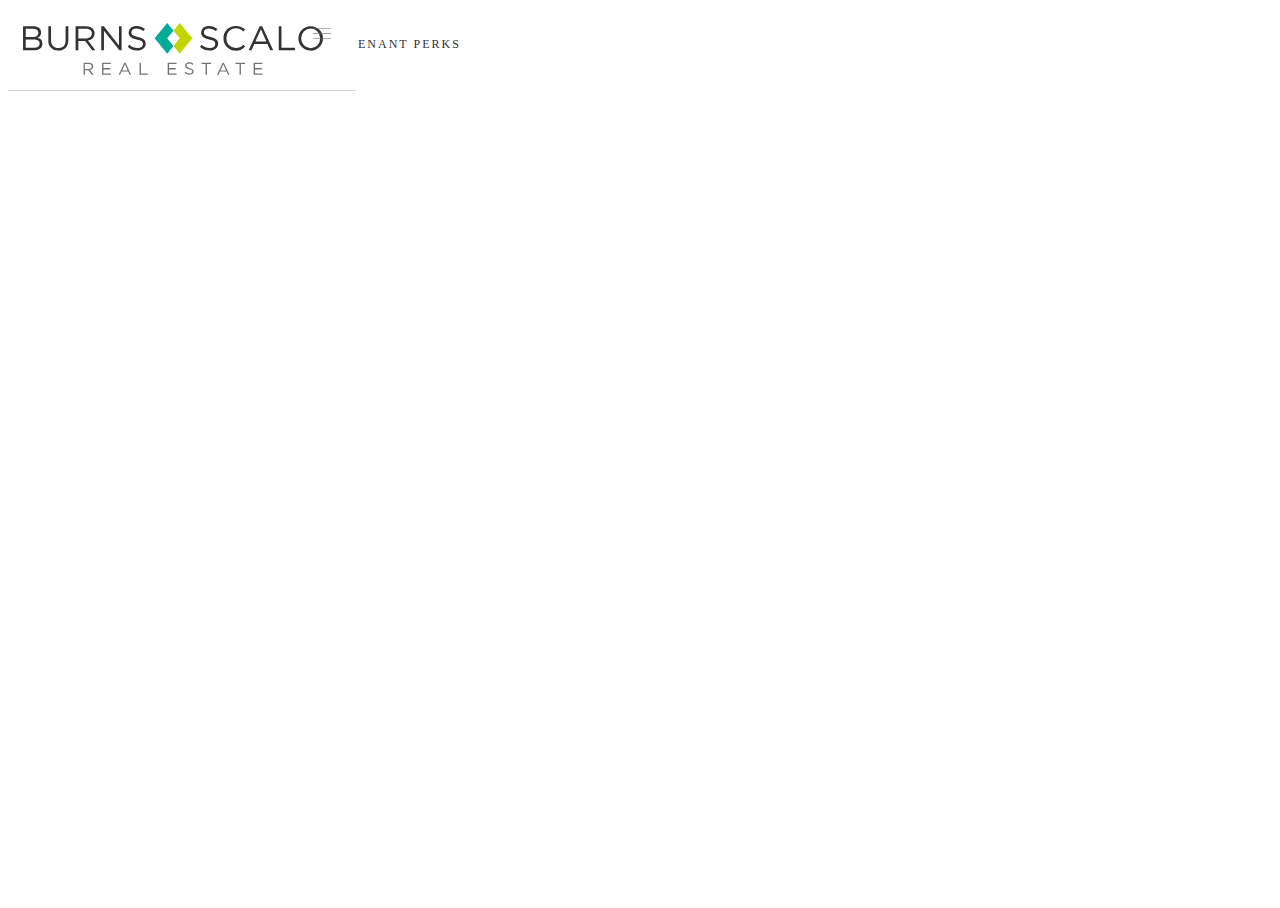
==== portfolio.html @ eeb32353 "." ====
<!doctype html>
<html lang="en">
  <head>
    <!-- Required meta tags -->
    <meta charset="utf-8">
    <meta name="viewport" content="width=device-width, initial-scale=1">

    <!-- Bootstrap CSS -->
    <link href="https://cdn.jsdelivr.net/npm/bootstrap@5.0.0-beta2/dist/css/bootstrap.min.css" rel="stylesheet" integrity="sha384-BmbxuPwQa2lc/FVzBcNJ7UAyJxM6wuqIj61tLrc4wSX0szH/Ev+nYRRuWlolflfl" crossorigin="anonymous">
    <link href="css/style.css" type="text/css" rel="stylesheet">
    <link href="css/fonts/stylesheet.css" type="text/css" rel="stylesheet">
    <title>Burns Scalo Real Estate</title>
  </head>
  <body>

    <header class="col-12 float-left">



        <div class="logo-container col-6 offset-3 float-left">
      <a href="index.html" class="12 float-left p-0"><img src="assets/logo.svg" alt="Burns Scalo logo to home page" class="col-12 float-left"></a>
      </div>

      <div class="menu-container col-1 offset-2">
      <a href="#" onclick="myFunction()" class="col-12 float-left"><img src="assets/menu.svg" alt="Dropdown Menu" class="dropdown-menu-custom"></a>
      </div>

      </header>

      <nav class="col-12" id="nav">
        <ul class="main-nav col-10 offset-1">
          <li class="nav-item-1"><a href="who-we-are.html">WHO WE ARE</a></li>
          <li class="nav-item-2"><a href="what-we-do.html">WHAT WE DO</a></li>
          <li class="nav-item-3"><a href="portfolio.html">PORTFOLIO</a></li>
          </ul>

          <ul class="secondary-nav col-10 offset-1">
            <li class="nav-item-4"><a href="#">SCHEDULE A TOUR</a></li>
            <li class="nav-item-5"><a href="#">MEMBERS</a></li>
            </ul>

          </nav>

          <section>
            </section>


          <footer class="col-12">
            <ul class="col-4 offset-1">
              <li><a href="#"><img src="assets/linkedin.svg" alt="#"></a></li>
              <li><a href="#"><img src="assets/instagram.svg" alt="#"></a></li>
              </ul>


              <ul class="col-7">
                <li><a href="#">BLOG</a></li>
                <li><a href="#">NEWS</a></li>
                <li><a href="#">CAREERS</a></li>
                <li><a href="#">TENANT PERKS</a></li>
                </ul>

            </footer>


          <script>
          function myFunction() {
             var element = document.getElementById("nav");
             element.classList.toggle("display-toggle");
          }
          </script>
</body>
          </html>
---- css/style.css ----
/* BEGIN UNIVERSAL STYLES */
body {
  overflow-x: hidden; }

main {
  height: 100vh;
  float: left;
  position: relative;
  overflow: hidden; }

section {
  height: 100vh;
  float: left;
  position: relative;
  overflow: hidden; }

embed {
  height: 100vh;
  width: 100vw; }

object {
  height: 100vh;
  width: 100vw; }

.copy-container {
  background-color: rgba(229, 229, 229, 0.5);
  z-index: 1;
  position: absolute; }

h1 {
  font-family: macklin;
  font-weight: 900;
  font-style: italic;
  color: black;
  font-size: 40px; }

h2 {
  font-family: gotham;
  font-weight: 900;
  color: #333033; }

h3 {
  font-family: macklin;
  font-weight: 900;
  color: #333033;
  font-style: italic; }

h4 {
  font-family: gotham;
  font-weight: 900;
  color: #333033; }

h5 {
  font-family: gotham;
  font-weight: 900;
  color: #333033; }

p {
  font-family: gotham;
  font-size: 14px; }

.green-underline {
  border-bottom: 6px solid #C2D500; }

.turquoise-underline {
  border-bottom: 6px solid #00AC98; }

.orange-underline {
  border-bottom: 6px solid #F26524; }

.green-giant {
  font-size: 55px;
  line-height: 50px;
  border-bottom: 12px solid #C2D500; }

.turquoise-giant {
  font-size: 55px;
  line-height: 50px;
  border-bottom: 12px solid #00AC98; }

.orange-giant {
  font-size: 55px;
  line-height: 50px;
  border-bottom: 12px solid #F26524; }

.link-green {
  padding: 10px;
  background-color: #C2D500;
  color: white;
  text-decoration: none;
  float: left;
  text-align: center;
  margin-top: 2vh; }

.link-turquoise {
  padding: 10px;
  background-color: #00AC98;
  color: white;
  text-decoration: none;
  float: left;
  text-align: center;
  margin-top: 2vh; }

.link-orange {
  padding: 10px;
  background-color: #F26524;
  color: white;
  text-decoration: none;
  float: left;
  text-align: center;
  margin-top: 2vh; }

/* SNAP SCROLL */
.scroll-container {
  height: 100vh;
  overflow-y: scroll;
  scroll-snap-type: y mandatory; }

section {
  height: 100vh;
  scroll-snap-align: center; }

/* ENDS SNAP SCROLL */
nav {
  height: 100vh;
  width: 100vw;
  position: fixed;
  padding-top: 20vh;
  z-index: 199;
  background-color: rgba(255, 255, 255, 0.75);
  backdrop-filter: blur(8px);
  -webkit-backdrop-filter: blur(8px);
  display: none;
  opacity: 0;
  transition: .5s; }

.display-toggle {
  display: block;
  animation-name: fade;
  transition: .5s;
  animation-duration: .25s;
  animation-iteration-count: 1;
  opacity: 1; }

@keyframes fade {
  from {
    opacity: 0; }
  to {
    opacity: 1; } }
@keyframes fade-2 {
  from {
    opacity: 0;
    margin-left: -50px; }
  to {
    opacity: 1;
    margin-left: 0; } }
.main-nav {
  list-style: none;
  padding-left: 5vw;
  padding-right: 5vw; }
  .main-nav li {
    text-align: center;
    padding-left: 25px;
    padding-right: 25px;
    font-family: gotham;
    letter-spacing: 2px;
    transition: 1s;
    margin-bottom: 7.5vh; }
  .main-nav a {
    color: #333033;
    text-decoration: none; }

.secondary-nav {
  border-top: 2px solid lightgray;
  list-style: none;
  margin-top: 10vh;
  padding-top: 10vh; }
  .secondary-nav li {
    text-align: center;
    padding-left: 25px;
    padding-right: 25px;
    font-family: gotham;
    letter-spacing: 2px;
    transition: 1s;
    margin-bottom: 7.5vh; }
  .secondary-nav a {
    color: #333033;
    text-decoration: none; }

.nav-item-1 {
  animation-name: fade-2;
  animation-duration: .5s; }

.nav-item-2 {
  animation-name: fade-2;
  animation-duration: 1s; }

.nav-item-3 {
  animation-name: fade-2;
  animation-duration: 1.5s; }

.nav-item-4 {
  animation-name: fade-2;
  animation-duration: 2s; }

.nav-item-5 {
  animation-name: fade-2;
  animation-duration: 2.5s; }

#active {
  border-bottom: 2px solid #00AC98; }

/* ENDS UNIVERSAL STYLES */
/* ----------------------------------------------------------------- */
/* BEGINS HEADER */
header {
  padding: 15px;
  float: left;
  z-index: 200;
  background-color: white;
  position: fixed;
  border-bottom: 1px solid lightgray; }
  header div {
    float: left; }
  header img {
    width: 100%;
    float: left; }

/*CLOSES HEADER */
.dropdown-menu-custom {
  margin-left: -10px !important;
  margin-top: 5px; }

.top {
  position: absolute; }

/* ENDS HEADER */
/* ----------------------------------------------------------------- */
/* BEGINS FOOTER */
footer {
  float: left;
  background-color: white;
  padding-top: 10px;
  padding-left: 10px;
  padding-right: 0;
  z-index: -1;
  /*close ul*/ }
  footer ul {
    list-style: none;
    float: left;
    padding: 0;
    /*close li*/ }
    footer ul li {
      float: left;
      text-align: center;
      padding-left: 10px;
      padding-right: 10px; }
    footer ul a {
      color: #333033;
      text-decoration: none;
      font-size: 12px;
      letter-spacing: 2px;
      padding: 0; }
    footer ul img {
      width: 35px;
      height: auto; }

/* CLOSES FOOTER */
/* ENDS FOOTER */
/* ----------------------------------------------------------------- */
/* BEGINS HOME */
#container-1 h1 {
  position: absolute;
  bottom: 10vh;
  z-index: 1;
  color: white; }
#container-1 .video-background {
  position: absolute;
  width: auto;
  height: 100vh;
  z-index: -100; }

#container-2 {
  padding: 0; }
  #container-2 svg {
    position: absolute;
    z-index: 1; }
  #container-2 .svg-v-1 {
    left: 8vw; }
  #container-2 .svg-v-2 {
    right: 8vw; }
  #container-2 .svg-h-1 {
    top: 52vh; }
  #container-2 .svg-h-2 {
    top: 95vh; }
  #container-2 .image-container {
    position: relative;
    margin-top: 7vh;
    overflow: hidden;
    height: 50vh;
    padding: 0; }
  #container-2 img {
    padding: 0;
    float: left;
    position: absolute;
    height: 100%;
    width: auto; }
  #container-2 .copy-container {
    min-height: 43vh;
    margin-top: -5vh;
    padding-top: 7vh;
    padding-bottom: 4vh; }
  #container-2 h2 {
    padding-bottom: 1.5vh; }

#container-3 {
  padding: 0; }
  #container-3 svg {
    position: absolute;
    z-index: 1; }
  #container-3 .svg-v-1 {
    left: 8vw; }
  #container-3 .svg-v-2 {
    right: 8vw; }
  #container-3 .svg-h-1 {
    top: 52vh; }
  #container-3 .svg-h-2 {
    top: 95vh; }
  #container-3 .image-container {
    position: relative;
    margin-top: 7vh;
    overflow: hidden;
    height: 50vh;
    padding: 0; }
  #container-3 img {
    padding: 0;
    float: left;
    position: absolute;
    height: 100%;
    width: auto; }
  #container-3 .copy-container {
    min-height: 43vh;
    margin-top: -5vh;
    padding-top: 7vh;
    padding-bottom: 4vh; }
  #container-3 h2 {
    padding-bottom: 1.5vh; }

#container-4 {
  padding: 0; }
  #container-4 svg {
    position: absolute;
    z-index: 1; }
  #container-4 .svg-v-1 {
    left: 8vw; }
  #container-4 .svg-v-2 {
    right: 8vw; }
  #container-4 .svg-h-1 {
    top: 52vh; }
  #container-4 .svg-h-2 {
    top: 95vh; }
  #container-4 .image-container {
    position: relative;
    margin-top: 7vh;
    overflow: hidden;
    height: 50vh;
    padding: 0; }
  #container-4 img {
    padding: 0;
    float: left;
    position: absolute;
    height: 100%;
    width: auto; }
  #container-4 .copy-container {
    min-height: 43vh;
    margin-top: -5vh;
    padding-top: 7vh;
    padding-bottom: 4vh; }
  #container-4 h2 {
    padding-bottom: 1.5vh; }

/* begins reveal section */
#people {
  height: 125vh !important;
  position: relative; }
  #people h2 {
    margin-bottom: 25px; }
  #people img {
    height: auto;
    position: absolute; }

/* animation */
#people .svg1 {
  position: fixed;
  animation: scale 1s linear infinite;
  animation-play-state: paused;
  animation-delay: calc(var(--scroll) * -.01s);
  animation-iteration-count: 1;
  animation-fill-mode: both;
  top: 0;
  bottom: 0;
  left: -100vw;
  right: 0;
  margin: auto;
  width: 300vw; }
@keyframes scale {
  to {
    transform: scale(16000) translateY(1200px); } }
#people .svg2 {
  position: fixed;
  animation: scale 1s linear infinite;
  animation-play-state: paused;
  animation-delay: calc(var(--scroll) * -.01s);
  animation-iteration-count: 1;
  animation-fill-mode: both;
  top: 0;
  bottom: 0;
  left: -100vw;
  right: 0;
  margin: auto;
  width: 300vw; }
@keyframes scale2 {
  to {
    transform: scale(16000) translateY(1200px); } }
/* CLOSE #PEOPLE */
.zoom {
  position: fixed;
  height: 100vh;
  background-repeat: no-repeat;
  background-size: cover; }

.zoom-1 {
  background-image: url("../assets/images/unparalleled-luxe.png"); }
  .zoom-1 h2 {
    color: white !important; }
  .zoom-1 p {
    color: white !important; }

.zoom-2 {
  background-image: url("../assets/images/meticulous.png"); }

.reveal-container {
  margin-top: 15vh; }

/* ends reveal section */
/* ENDS HOME */
/* ----------------------------------------------------------------- */
/* BEGINS WHAT WE DO */
#what-we-do h2 {
  margin-bottom: 0;
  padding-bottom: 0; }
#what-we-do h3 {
  margin-top: 5px; }
#what-we-do .copy-container {
  padding-bottom: 0; }
  #what-we-do .copy-container ul {
    list-style: none;
    padding: 0; }
    #what-we-do .copy-container ul li {
      font-family: gotham;
      margin-top: 10px; }

/* CLOSES WHAT WE DO */
/* ENDS WHAT WE DO */
/* ----------------------------------------------------------------- */

/*# sourceMappingURL=style.css.map */
---- css/fonts/stylesheet.css ----
/*!
 * Web Fonts from Fontspring.com
 *
 * All OpenType features and all extended glyphs have been removed.
 * Fully installable fonts can be purchased at http://www.fontspring.com
 *
 * The fonts included in this stylesheet are subject to the End User License you purchased
 * from Fontspring. The fonts are protected under domestic and international trademark and
 * copyright law. You are prohibited from modifying, reverse engineering, duplicating, or
 * distributing this font software.
 *
 * (c) 2010-2020 Fontspring
 *
 *
 *
 *
 * The fonts included are copyrighted by the vendor listed below.
 *
 * Vendor:      Horizon Type
 * License URL: https://www.fontspring.com/licenses/horizon-type/webfont
 *
 *
 */

@font-face {
    font-family: 'gotham';
    src: url('gotham-book.woff2') format('woff2'),
         url('gotham-book.woff') format('woff');
    font-weight: 300;
    font-style: normal;
}

@font-face {
    font-family: 'gotham';
    src: url('gotham-bold.woff2') format('woff2'),
         url('gotham-bold.woff') format('woff');
    font-weight: 600;
    font-style: normal;
}

@font-face {
    font-family: 'gotham';
    src: url('gotham-black.woff2') format('woff2'),
         url('gotham-black.woff') format('woff');
    font-weight: 900;
    font-style: normal;
}

@font-face {
    font-family: 'macklin';
    src: url('macklin-display-bold-italic.woff2') format('woff2'),
         url('macklin-display-bold-italic.woff') format('woff');
    font-weight: 600;
    font-style: italic;
}
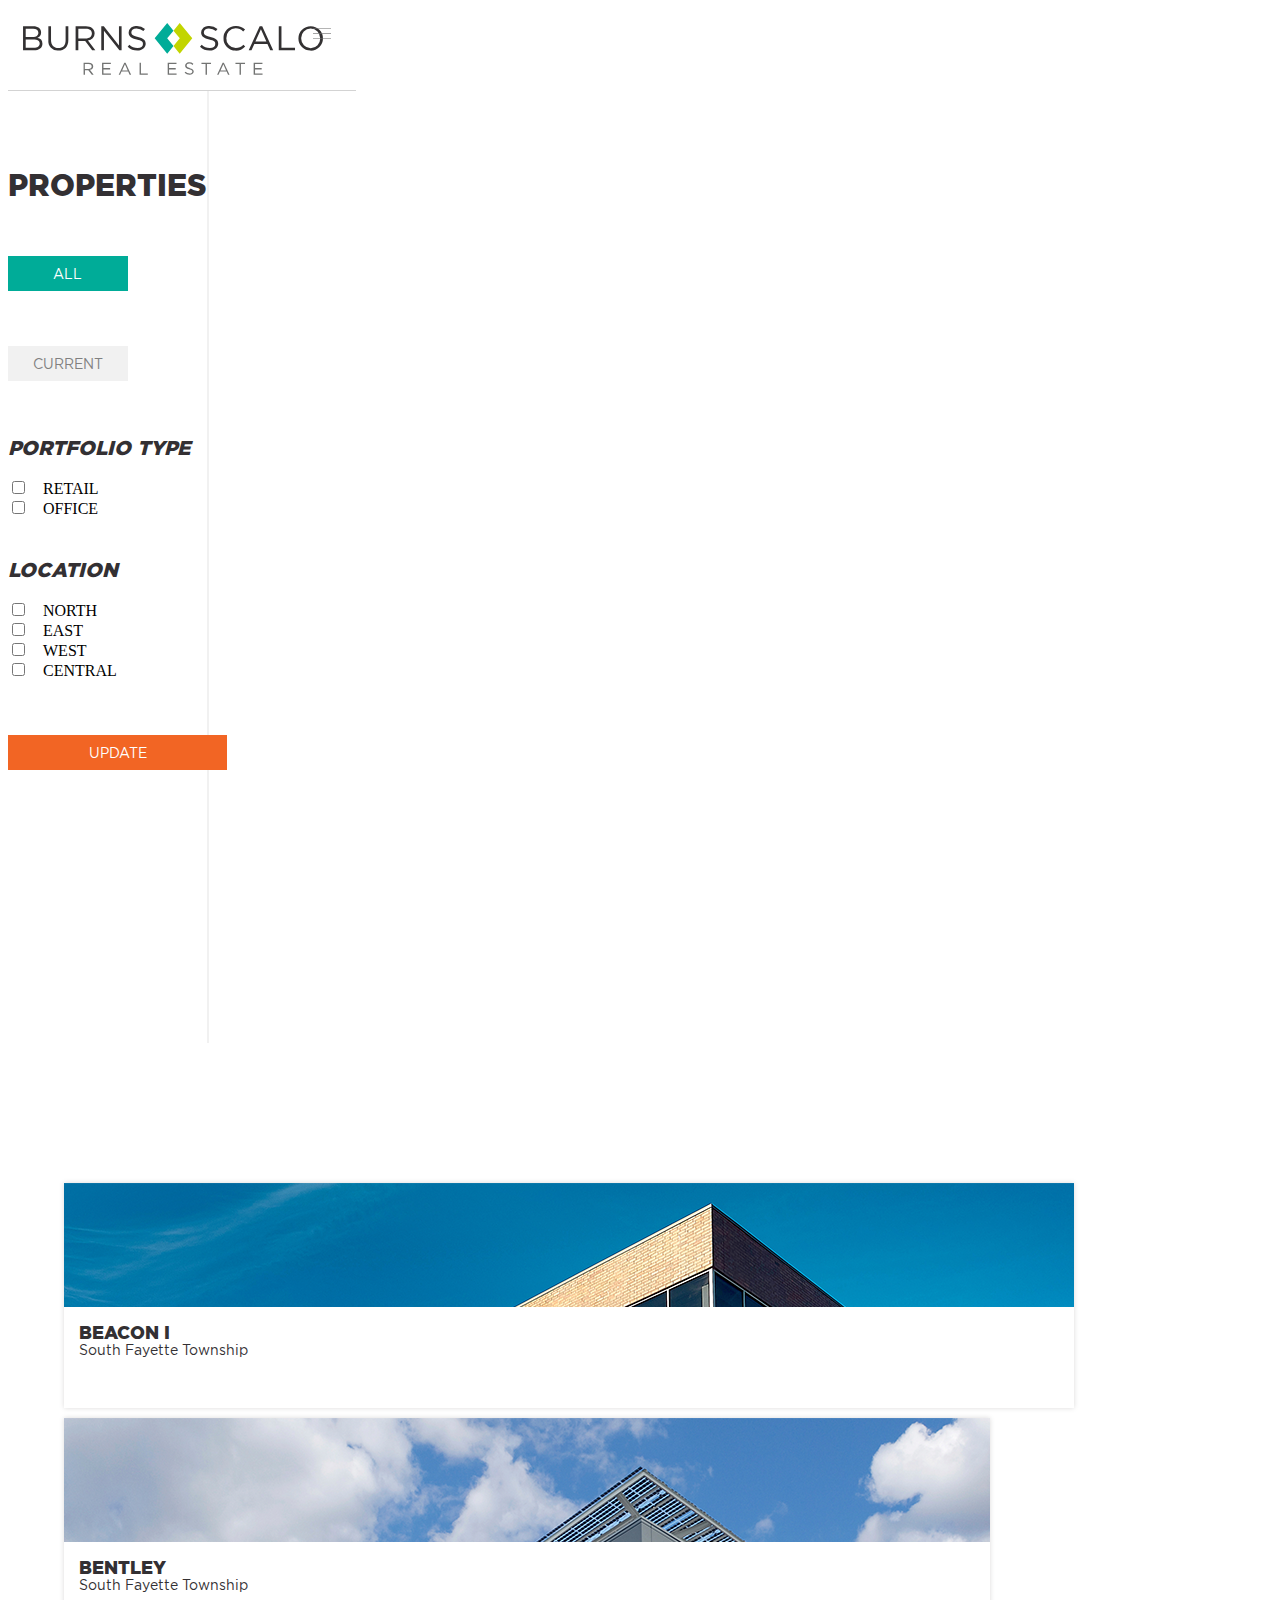
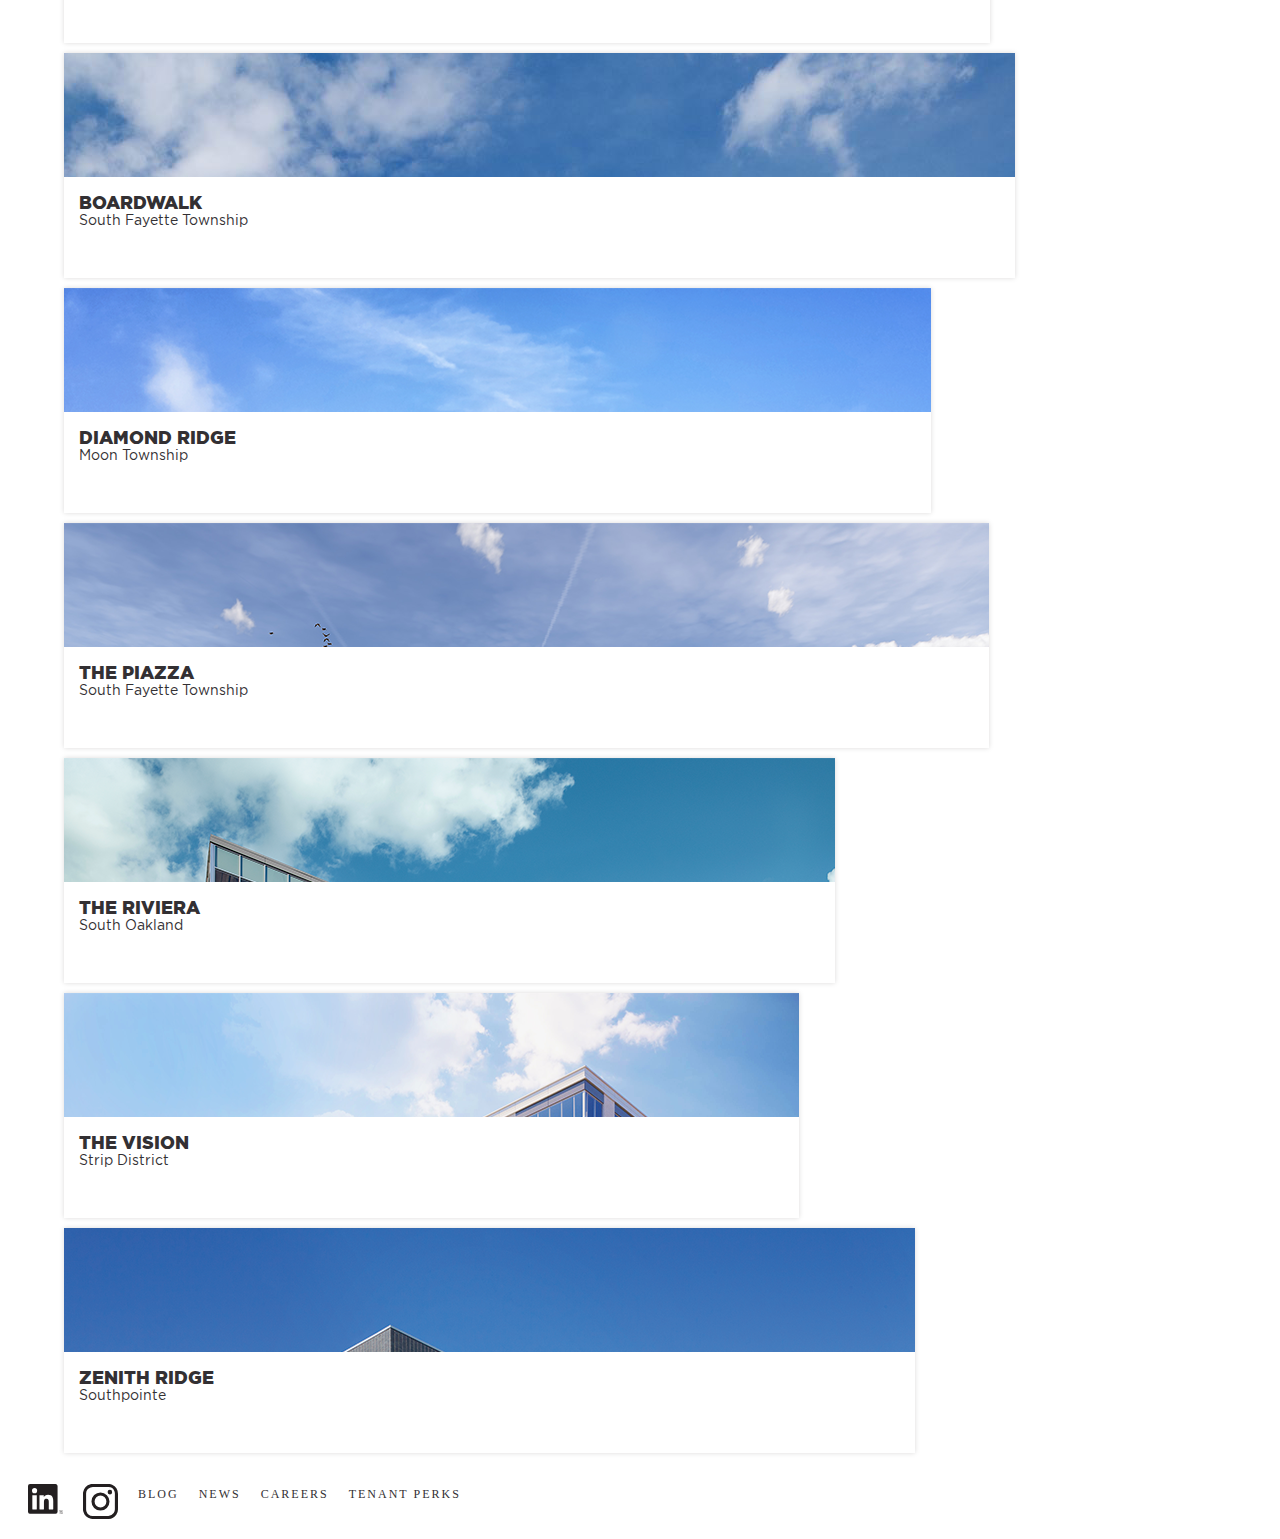
==== commit 02d1a79c: "portfolio" ====
--- a/portfolio.html
+++ b/portfolio.html
@@ -31,7 +31,7 @@
         <ul class="main-nav col-10 offset-1">
           <li class="nav-item-1"><a href="who-we-are.html">WHO WE ARE</a></li>
           <li class="nav-item-2"><a href="what-we-do.html">WHAT WE DO</a></li>
-          <li class="nav-item-3"><a href="portfolio.html">PORTFOLIO</a></li>
+          <li class="nav-item-3"><a href="portfolio.html"><span id="active">PORTFOLIO</span></a></li>
           </ul>
 
           <ul class="secondary-nav col-10 offset-1">
@@ -43,6 +43,144 @@
 
           <section>
             </section>
+
+
+
+            <div class="col-12 p-0" id="portfolio">
+            <aside class="col-12 col-lg-3 float-left p-0">
+
+              <form class="col-8 offset-2 float-left">
+                <h2>PROPERTIES</h2>
+                <a href="#" id="portfolio-active">ALL</a>
+                <a href="#">CURRENT</a>
+                <h3>PORTFOLIO TYPE</h3>
+                <input type="checkbox" id="retail" class="checkbox float-left"><label for="retail">RETAIL</label>
+                <br>
+                <input type="checkbox" id="office" class="checkbox float-left"><label for="office">OFFICE</label>
+                <br>
+                <h3>LOCATION</h3>
+                <input type="checkbox" id="north" class="checkbox float-left"><label for="retail">NORTH</label>
+                <br>
+                <input type="checkbox" id="east" class="checkbox float-left"><label for="office">EAST</label>
+                <br>
+                <input type="checkbox" id="west" class="checkbox float-left"><label for="retail">WEST</label>
+                <br>
+                <input type="checkbox" id="central" class="checkbox float-left"><label for="office">CENTRAL</label>
+                <br>
+                <a href="#" class="update">UPDATE</a>
+                </form>
+
+              </aside>
+
+
+            <section class="col-12 col-lg-9 float-left">
+
+            <div class="container-p col-6 col-lg-3 float-left">
+              <div class="portfolio-list col-12 float-left">
+                <a href="#">
+                  <div class="col-12 p-0 portfolio-image-container">
+              <img src="assets/images/portfolio/beacon.png" alt="#">
+              </div>
+            <h3>BEACON I</h3>
+            <p>South Fayette Township</p>
+            </a>
+            </div>
+            </div>
+
+
+            <div class="container-p col-6 col-lg-3 float-left">
+            <div class="portfolio-list col-12 float-left">
+              <a href="#">
+                <div class="col-12 p-0 portfolio-image-container">
+            <img src="assets/images/portfolio/bentley.png" alt="#">
+            </div>
+            <h3>BENTLEY</h3>
+            <p>South Fayette Township</p>
+            </a>
+            </div>
+            </div>
+
+            <div class="container-p col-6 col-lg-3 float-left">
+            <div class="portfolio-list col-12 float-left">
+              <a href="#">
+                <div class="col-12 p-0 portfolio-image-container">
+            <img src="assets/images/portfolio/boardwalk.png" alt="#">
+            </div>
+            <h3>BOARDWALK</h3>
+            <p>South Fayette Township</p>
+            </a>
+            </div>
+            </div>
+
+
+
+
+            <div class="container-p col-6 col-lg-3 float-left">
+            <div class="portfolio-list col-12 float-left">
+              <a href="#">
+                <div class="col-12 p-0 portfolio-image-container">
+            <img src="assets/images/portfolio/diamond.png" alt="#">
+            </div>
+            <h3>DIAMOND RIDGE</h3>
+            <p>Moon Township</p>
+            </a>
+            </div>
+            </div>
+
+            <div class="container-p col-6 col-lg-3 float-left">
+            <div class="portfolio-list col-12 float-left">
+              <a href="#">
+                <div class="col-12 p-0 portfolio-image-container">
+            <img src="assets/images/portfolio/piazza.png" alt="#">
+            </div>
+            <h3>THE PIAZZA</h3>
+            <p>South Fayette Township</p>
+            </a>
+            </div>
+            </div>
+
+            <div class="container-p col-6 col-lg-3 float-left">
+            <div class="portfolio-list col-12 float-left">
+              <a href="#">
+                <div class="col-12 p-0 portfolio-image-container">
+            <img src="assets/images/portfolio/riviera.png" alt="#">
+            </div>
+            <h3>THE RIVIERA</h3>
+            <p>South Oakland</p>
+            </a>
+            </div>
+            </div>
+
+            <div class="container-p col-6 col-lg-3 float-left">
+            <div class="portfolio-list col-12 float-left">
+              <a href="#">
+                <div class="col-12 p-0 portfolio-image-container">
+            <img src="assets/images/portfolio/visionedit.png" alt="#">
+            </div>
+            <h3>THE VISION</h3>
+            <p>Strip District</p>
+            </a>
+            </div>
+            </div>
+
+            <div class="container-p col-6 col-lg-3 float-left">
+            <div class="portfolio-list col-12 float-left">
+              <a href="#">
+                <div class="col-12 p-0 portfolio-image-container">
+            <img src="assets/images/portfolio/zenith.png" alt="#">
+            </div>
+            <h3>ZENITH RIDGE</h3>
+            <p>Southpointe</p>
+            </a>
+            </div>
+            </div>
+
+            </section>
+            </div>
+
+
+
+
 
 
           <footer class="col-12">
--- a/css/style.css
+++ b/css/style.css
@@ -463,5 +463,91 @@
 /* CLOSES WHAT WE DO */
 /* ENDS WHAT WE DO */
 /* ----------------------------------------------------------------- */
+/* BEGINS PORTFOLIO */
+/* PORTFOLIO PAGE */
+#portfolio section {
+  padding-top: 15vh;
+  float: left;
+  padding-left: 4vw;
+  padding-right: 4vw;
+  height: auto; }
+#portfolio aside {
+  padding-top: 15vh !important;
+  border-right: 2px solid #f1f1f1;
+  height: 100vh;
+  float: left; }
+  #portfolio aside h2 {
+    font-size: 30px;
+    font-weight: bold;
+    font-family: gotham;
+    margin-bottom: 55px; }
+  #portfolio aside h3 {
+    font-size: 20px;
+    font-weight: bold;
+    margin-top: 40px;
+    font-family: gotham; }
+  #portfolio aside a {
+    margin: 0;
+    float: left;
+    padding: 10px;
+    font-family: gotham;
+    text-transform: uppercase;
+    background-color: #f1f1f1;
+    width: 50%;
+    text-align: center;
+    color: grey;
+    text-decoration: none;
+    font-size: 14px;
+    margin-bottom: 55px; }
+  #portfolio aside #portfolio-active {
+    background-color: #00AC98;
+    color: white; }
+  #portfolio aside a:hover {
+    color: grey; }
+  #portfolio aside label {
+    margin-left: 15px; }
+  #portfolio aside .update {
+    width: 100%;
+    margin-top: 55px;
+    background-color: #F26524;
+    color: white; }
+  #portfolio aside .update:hover {
+    color: white; }
+#portfolio .container-p {
+  padding: 5px;
+  float: left !important; }
+#portfolio .portfolio-list {
+  box-shadow: 0px 0px 5px #DBDADA;
+  float: left;
+  height: 25vh; }
+  #portfolio .portfolio-list a {
+    text-decoration: none; }
+  #portfolio .portfolio-list img {
+    width: 100%; }
+  #portfolio .portfolio-list h3 {
+    font-family: gotham;
+    color: #333033;
+    font-size: 18px;
+    padding-left: 15px;
+    padding-top: 15px;
+    margin: 0;
+    font-style: normal; }
+  #portfolio .portfolio-list p {
+    font-size: 14px;
+    font-family: gotham;
+    padding-left: 15px;
+    color: #333033;
+    padding-bottom: 15px;
+    margin: 0; }
+#portfolio .portfolio-image-container {
+  min-height: 55%;
+  height: 55% !important;
+  overflow: hidden; }
+  #portfolio .portfolio-image-container img {
+    width: 100%;
+    height: auto; }
+
+/* CLOSE PORTFOLIO */
+/* ENDS PORTFOLIO */
 
 /*# sourceMappingURL=style.css.map */
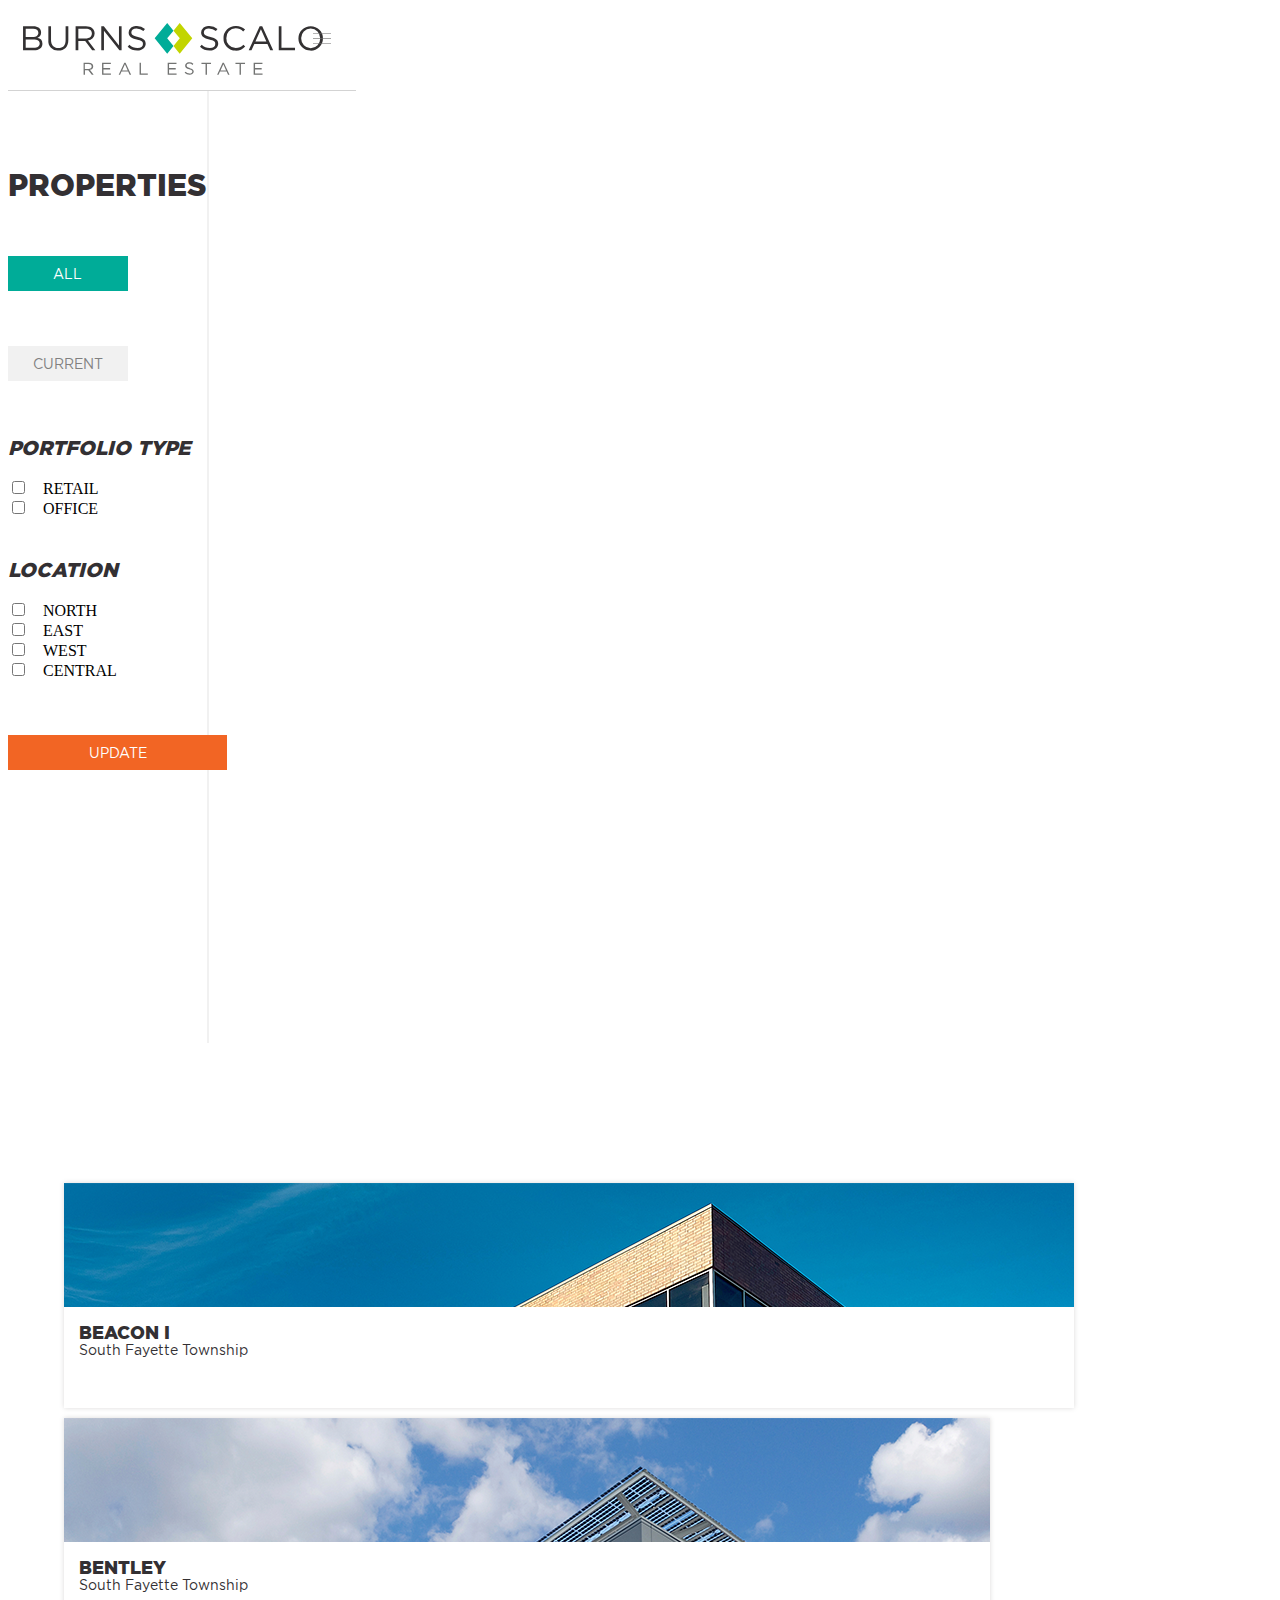
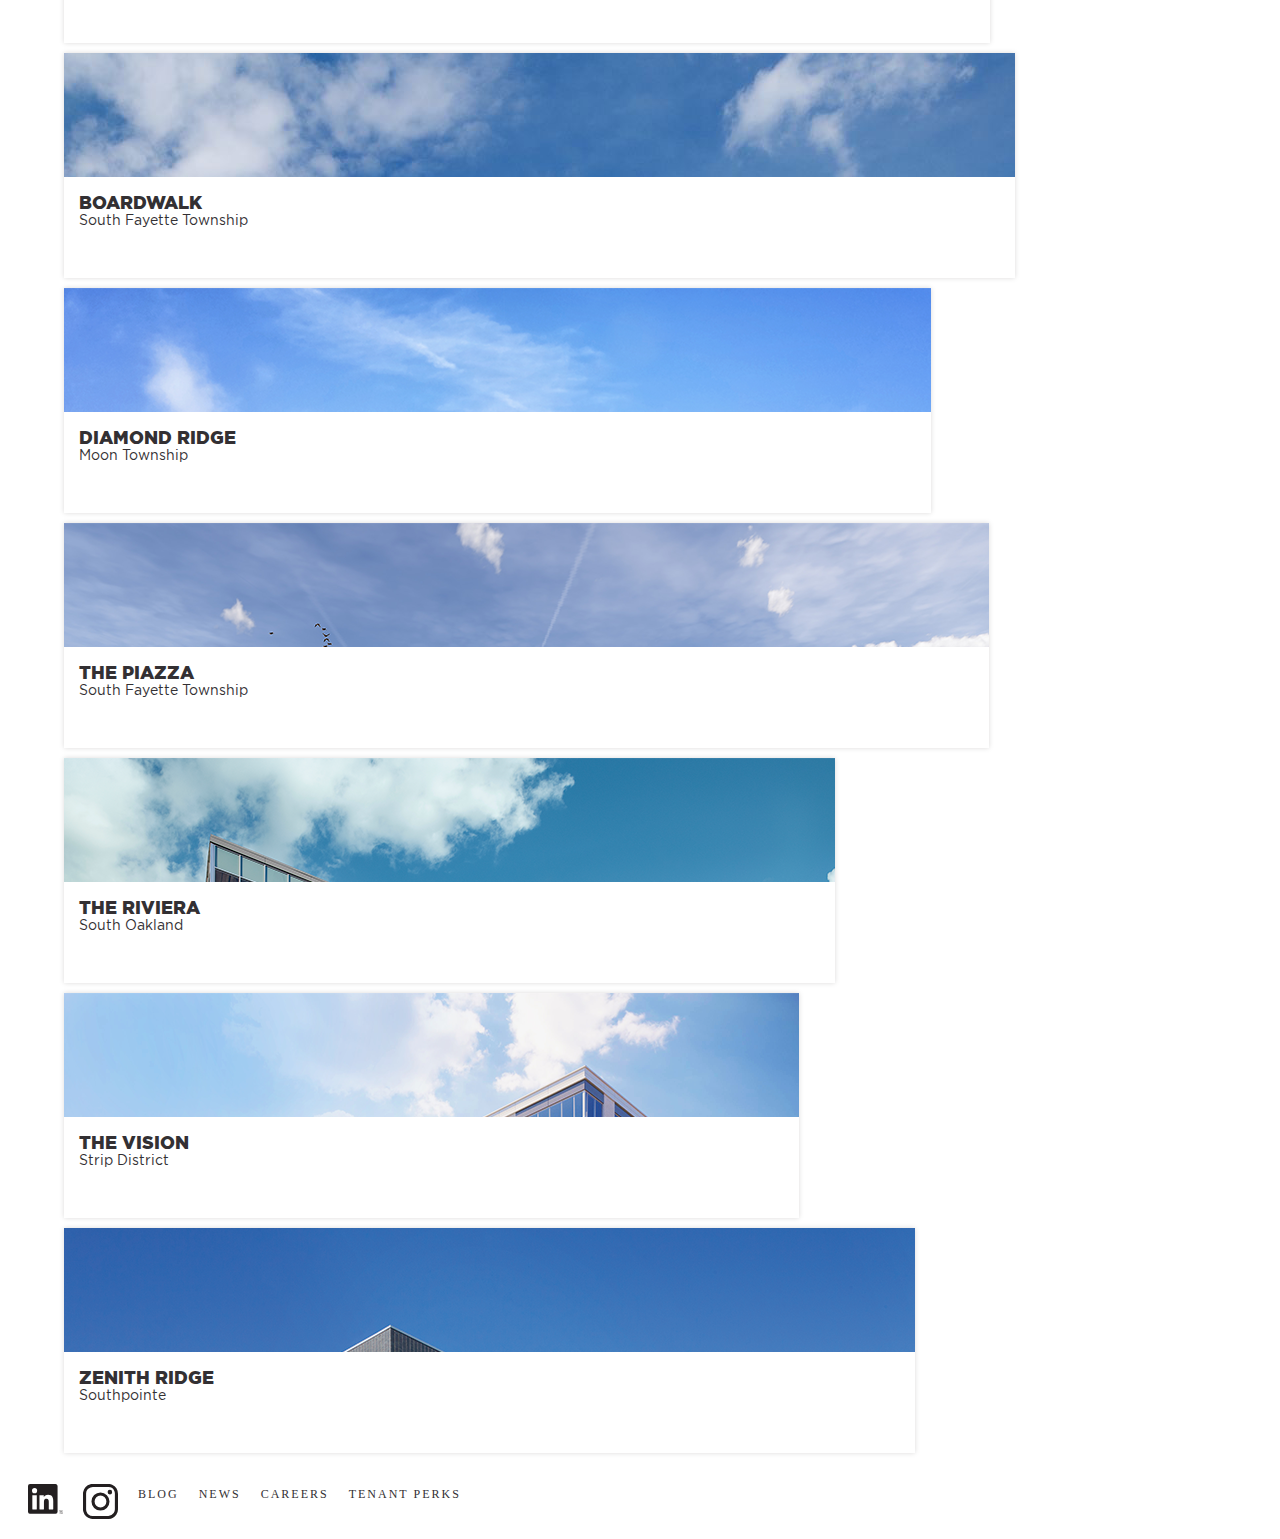
==== commit 779a185d: "tablet 1" ====
--- a/portfolio.html
+++ b/portfolio.html
@@ -17,13 +17,13 @@
 
 
 
-        <div class="logo-container col-6 offset-3 float-left">
-      <a href="index.html" class="12 float-left p-0"><img src="assets/logo.svg" alt="Burns Scalo logo to home page" class="col-12 float-left"></a>
-      </div>
-
-      <div class="menu-container col-1 offset-2">
-      <a href="#" onclick="myFunction()" class="col-12 float-left"><img src="assets/menu.svg" alt="Dropdown Menu" class="dropdown-menu-custom"></a>
-      </div>
+      <div class="logo-container col-6 col-md-4 offset-3 offset-md-4 float-left">
+    <a href="index.html" class="col-12 float-left p-0"><img src="assets/logo.svg" alt="Burns Scalo logo to home page" class="col-12 float-left"></a>
+    </div>
+
+    <div class="menu-container col-1 offset-2 offset-md-3">
+    <a onclick="myFunction()" class="col-12 float-left"><img src="assets/menu.svg" alt="Dropdown Menu" class="dropdown-menu-custom"></a>
+    </div>
 
       </header>
 
@@ -75,7 +75,7 @@
 
             <section class="col-12 col-lg-9 float-left">
 
-            <div class="container-p col-6 col-lg-3 float-left">
+            <div class="container-p col-6 col-md-4 col-lg-3 float-left">
               <div class="portfolio-list col-12 float-left">
                 <a href="#">
                   <div class="col-12 p-0 portfolio-image-container">
@@ -88,7 +88,7 @@
             </div>
 
 
-            <div class="container-p col-6 col-lg-3 float-left">
+            <div class="container-p col-6 col-md-4 col-lg-3 float-left">
             <div class="portfolio-list col-12 float-left">
               <a href="#">
                 <div class="col-12 p-0 portfolio-image-container">
@@ -100,7 +100,7 @@
             </div>
             </div>
 
-            <div class="container-p col-6 col-lg-3 float-left">
+            <div class="container-p col-6 col-md-4 col-lg-3 float-left">
             <div class="portfolio-list col-12 float-left">
               <a href="#">
                 <div class="col-12 p-0 portfolio-image-container">
@@ -115,7 +115,7 @@
 
 
 
-            <div class="container-p col-6 col-lg-3 float-left">
+            <div class="container-p col-6 col-md-4 col-lg-3 float-left">
             <div class="portfolio-list col-12 float-left">
               <a href="#">
                 <div class="col-12 p-0 portfolio-image-container">
@@ -127,7 +127,7 @@
             </div>
             </div>
 
-            <div class="container-p col-6 col-lg-3 float-left">
+            <div class="container-p col-6 col-md-4 col-lg-3 float-left">
             <div class="portfolio-list col-12 float-left">
               <a href="#">
                 <div class="col-12 p-0 portfolio-image-container">
@@ -139,7 +139,7 @@
             </div>
             </div>
 
-            <div class="container-p col-6 col-lg-3 float-left">
+            <div class="container-p col-6 col-md-4 col-lg-3 float-left">
             <div class="portfolio-list col-12 float-left">
               <a href="#">
                 <div class="col-12 p-0 portfolio-image-container">
@@ -151,7 +151,7 @@
             </div>
             </div>
 
-            <div class="container-p col-6 col-lg-3 float-left">
+            <div class="container-p col-6 col-md-4 col-lg-3 float-left">
             <div class="portfolio-list col-12 float-left">
               <a href="#">
                 <div class="col-12 p-0 portfolio-image-container">
@@ -163,7 +163,7 @@
             </div>
             </div>
 
-            <div class="container-p col-6 col-lg-3 float-left">
+            <div class="container-p col-6 col-md-4 col-lg-3 float-left">
             <div class="portfolio-list col-12 float-left">
               <a href="#">
                 <div class="col-12 p-0 portfolio-image-container">
--- a/css/style.css
+++ b/css/style.css
@@ -549,5 +549,30 @@
 
 /* CLOSE PORTFOLIO */
 /* ENDS PORTFOLIO */
+/* ----------------------------------------------------------------- */
+/* BEGINS 768PX MEDIA QUERY */
+@media (min-width: 768px) {
+  /* BEGINS HEADER 768 */
+  .dropdown-menu-custom {
+    padding-top: 5px;
+    max-width: 35px;
+    height: auto; }
+
+  /* ENDS HEADER 768 */
+  /* ----------------------------------------------------------------- */
+  #container-2 .image-container {
+    position: relative;
+    margin-top: 7vh;
+    overflow: hidden;
+    height: 50vh;
+    padding: 0; }
+  #container-2 img {
+    padding: 0;
+    float: left;
+    position: absolute;
+    height: auto !important;
+    width: 100% !important; } }
+/* !!CLOSES 768PX @MEDIA QUERY!! */
+/* ----------------------------------------------------------------- */
 
 /*# sourceMappingURL=style.css.map */
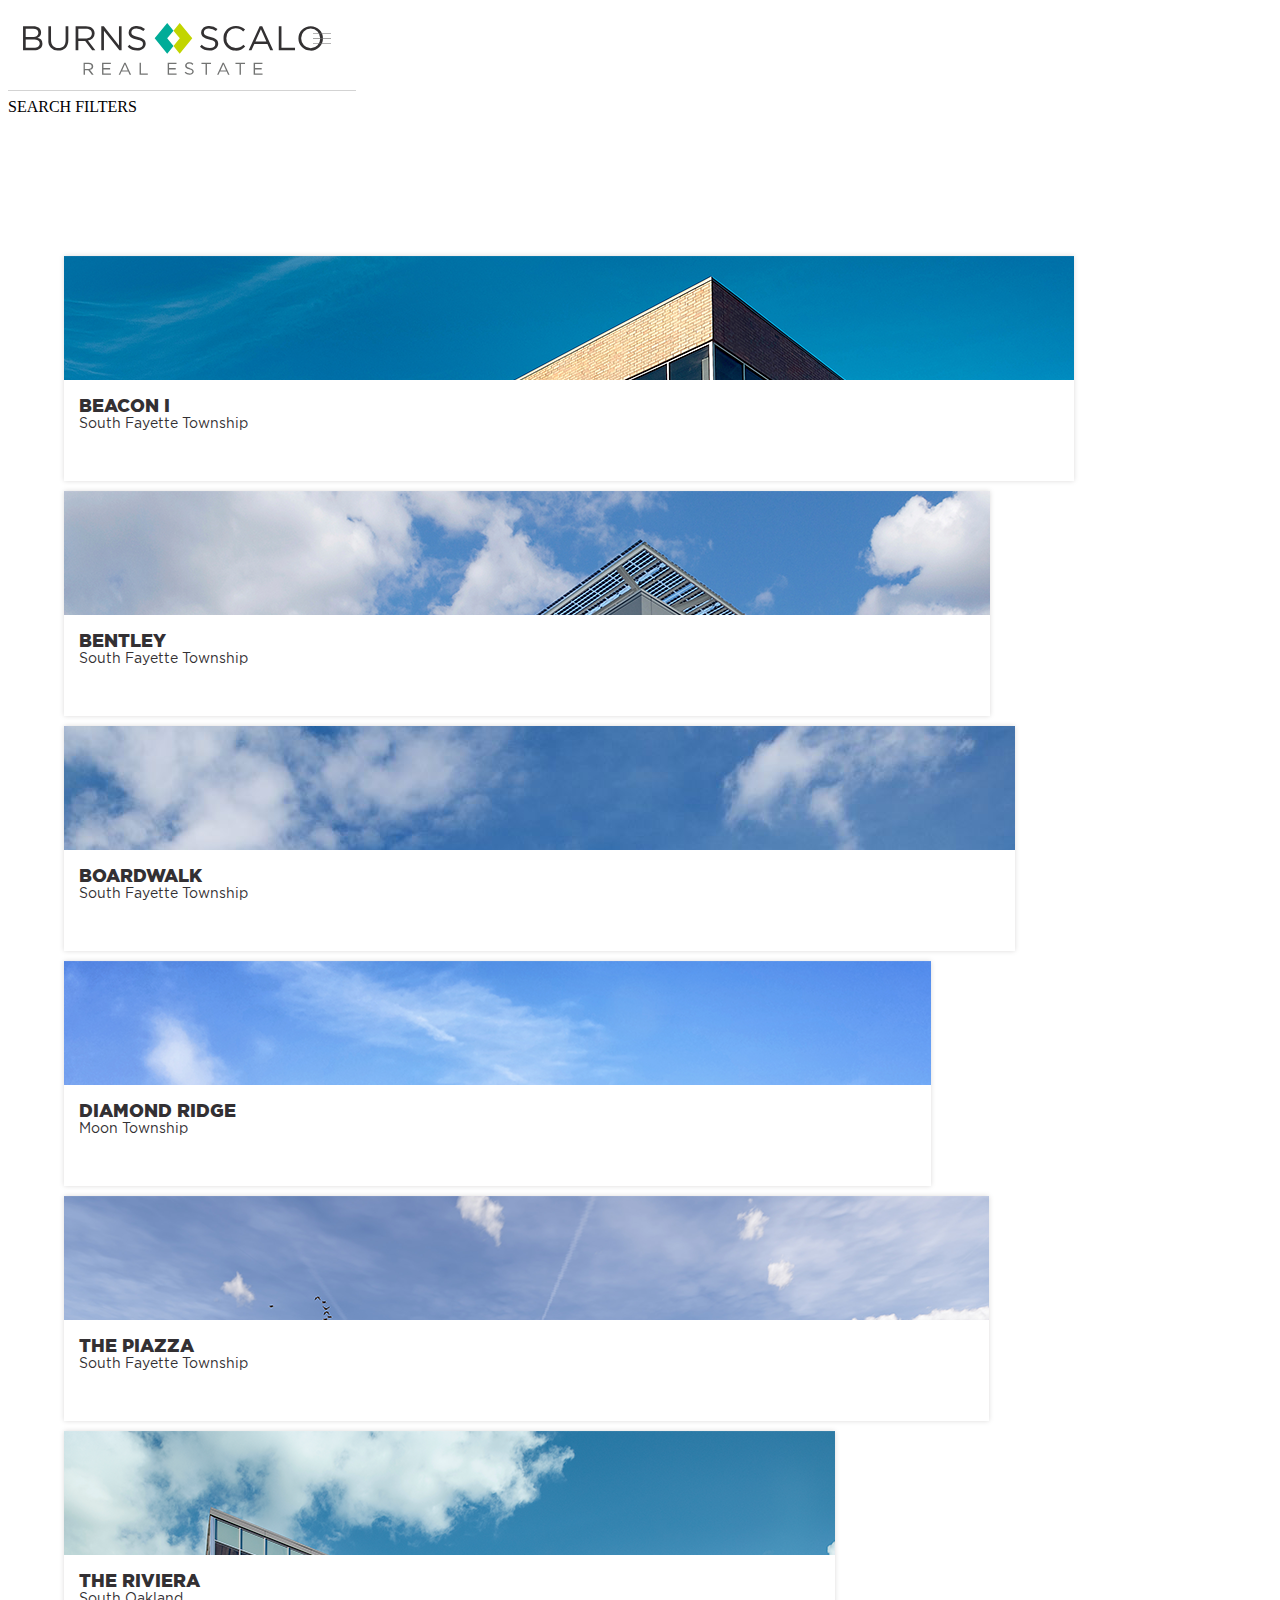
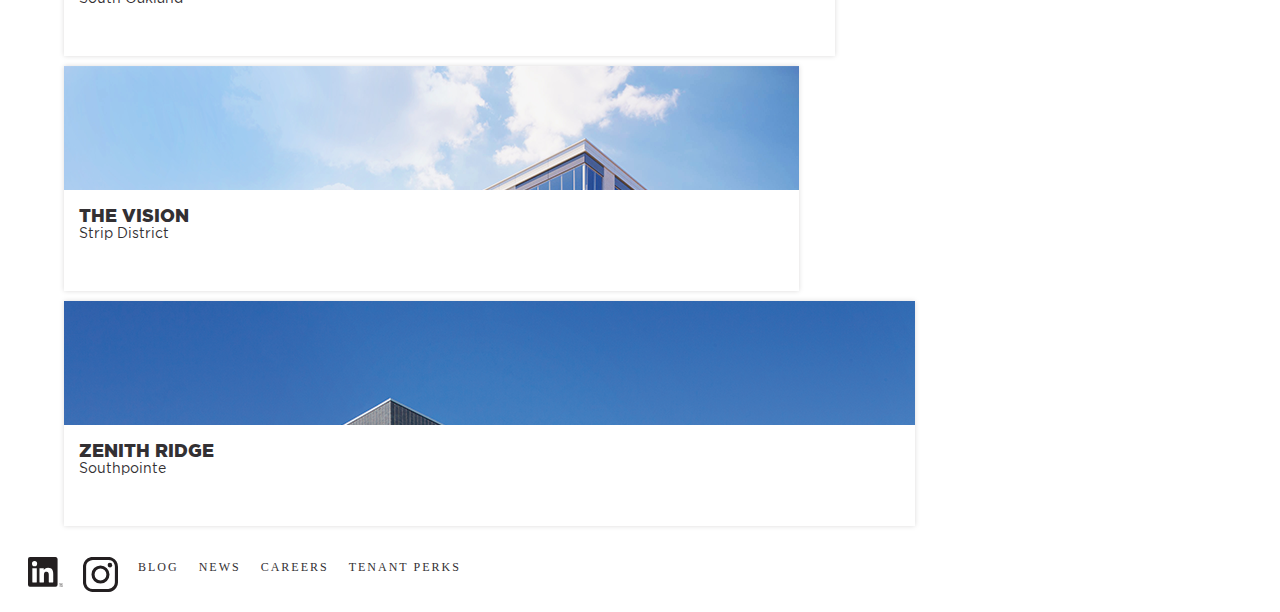
==== commit d533dc5d: "." ====
--- a/portfolio.html
+++ b/portfolio.html
@@ -41,13 +41,14 @@
 
           </nav>
 
-          <section>
-            </section>
+          <div class="aside-toggle col-12">
+          <a onclick="myFunction()" class="col-12 float-left">SEARCH FILTERS</a>
+          </div>
 
 
 
             <div class="col-12 p-0" id="portfolio">
-            <aside class="col-12 col-lg-3 float-left p-0">
+            <aside class="aside col-12 col-lg-3 float-left p-0" id="portfolio-aside">
 
               <form class="col-8 offset-2 float-left">
                 <h2>PROPERTIES</h2>
@@ -202,8 +203,8 @@
 
           <script>
           function myFunction() {
-             var element = document.getElementById("nav");
-             element.classList.toggle("display-toggle");
+             var element = document.getElementById("portfolio-aside");
+             element.classList.toggle("aside-display-toggle");
           }
           </script>
 </body>
--- a/css/style.css
+++ b/css/style.css
@@ -465,6 +465,16 @@
 /* ----------------------------------------------------------------- */
 /* BEGINS PORTFOLIO */
 /* PORTFOLIO PAGE */
+.aside-toggle {
+  margin-top: 10vh;
+  float: left; }
+
+.aside-display-toggle {
+  display: block; }
+
+aside {
+  display: none; }
+
 #portfolio section {
   padding-top: 15vh;
   float: left;
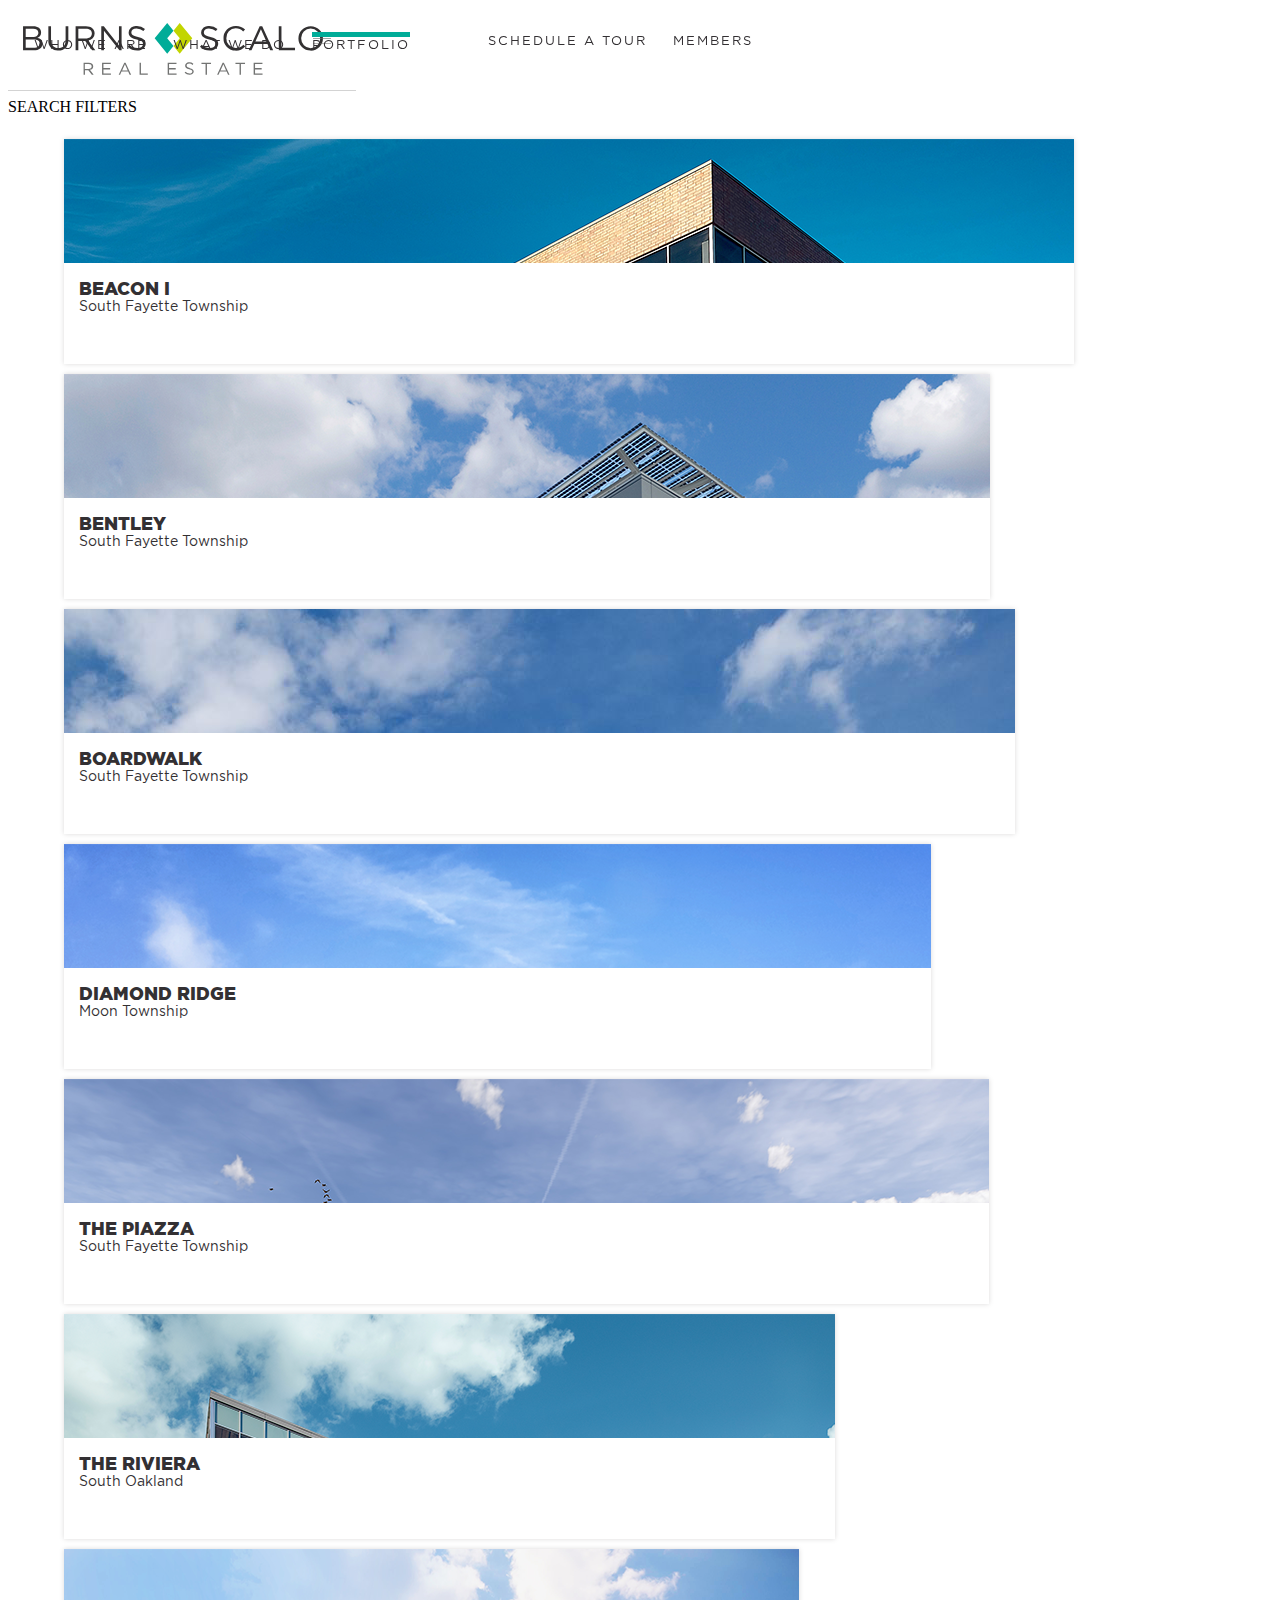
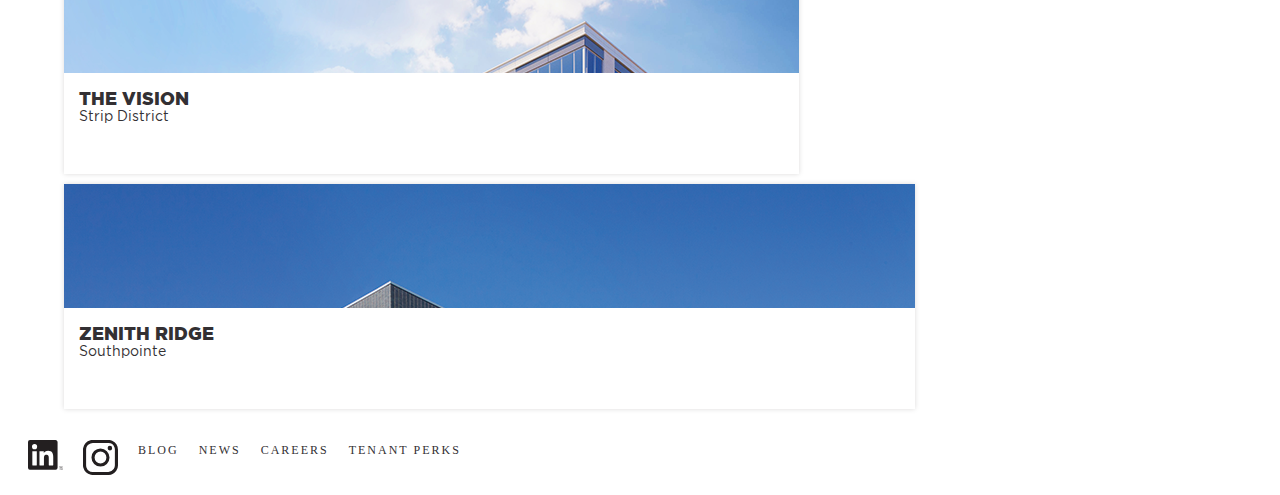
==== commit 005abf0d: "." ====
--- a/portfolio.html
+++ b/portfolio.html
@@ -48,7 +48,7 @@
 
 
             <div class="col-12 p-0" id="portfolio">
-            <aside class="aside col-12 col-lg-3 float-left p-0" id="portfolio-aside">
+            <aside class="col-12 col-lg-3 float-left p-0">
 
               <form class="col-8 offset-2 float-left">
                 <h2>PROPERTIES</h2>
@@ -203,8 +203,8 @@
 
           <script>
           function myFunction() {
-             var element = document.getElementById("portfolio-aside");
-             element.classList.toggle("aside-display-toggle");
+             var element = document.getElementById("nav");
+             element.classList.toggle("display-toggle");
           }
           </script>
 </body>
--- a/css/style.css
+++ b/css/style.css
@@ -476,7 +476,7 @@
   display: none; }
 
 #portfolio section {
-  padding-top: 15vh;
+  padding-top: 2vh;
   float: left;
   padding-left: 4vw;
   padding-right: 4vw;
@@ -584,5 +584,82 @@
     width: 100% !important; } }
 /* !!CLOSES 768PX @MEDIA QUERY!! */
 /* ----------------------------------------------------------------- */
+@media (min-width: 1024px) {
+  #nav {
+    display: block;
+    z-index: 300;
+    position: fixed;
+    opacity: 1;
+    height: 5vh;
+    background-color: rgba(255, 255, 255, 0);
+    backdrop-filter: blur(0px);
+    -webkit-backdrop-filter: blur(0px);
+    padding-top: 0; }
+
+  .main-nav {
+    list-style: none;
+    padding-left: 1vw;
+    padding-right: 1vw;
+    float: left; }
+    .main-nav li {
+      text-align: center;
+      padding-top: 12.5px;
+      padding-left: 1vw;
+      padding-right: 1vw;
+      font-family: gotham;
+      letter-spacing: 2px;
+      transition: 0s;
+      margin-bottom: 0vh;
+      float: left;
+      font-size: 13px; }
+    .main-nav a {
+      color: #333033;
+      text-decoration: none; }
+
+  .secondary-nav {
+    border-top: none;
+    list-style: none;
+    margin-top: 0vh;
+    padding-top: 12.5px;
+    float: left; }
+    .secondary-nav li {
+      text-align: center;
+      padding-top: 12.5px;
+      padding-left: 1vw;
+      padding-right: 1vw;
+      font-family: gotham;
+      letter-spacing: 2px;
+      transition: 0s;
+      margin-bottom: 0vh;
+      float: left;
+      font-size: 13px; }
+    .secondary-nav a {
+      color: #333033;
+      text-decoration: none; }
+
+  li:hover {
+    border-top: 5px solid #F26524;
+    padding-top: 7.5px; }
+
+  .nav-item-1 {
+    animation-name: none; }
+
+  .nav-item-2 {
+    animation-name: none; }
+
+  .nav-item-3 {
+    animation-name: none; }
+
+  .nav-item-4 {
+    animation-name: none; }
+
+  .nav-item-5 {
+    animation-name: none; }
+
+  #active {
+    border-top: 5px solid #00AC98;
+    border-bottom: 0; } }
+/* !!CLOSES 1024PX @MEDIA QUERY!! */
+/* ----------------------------------------------------------------- */
 
 /*# sourceMappingURL=style.css.map */
